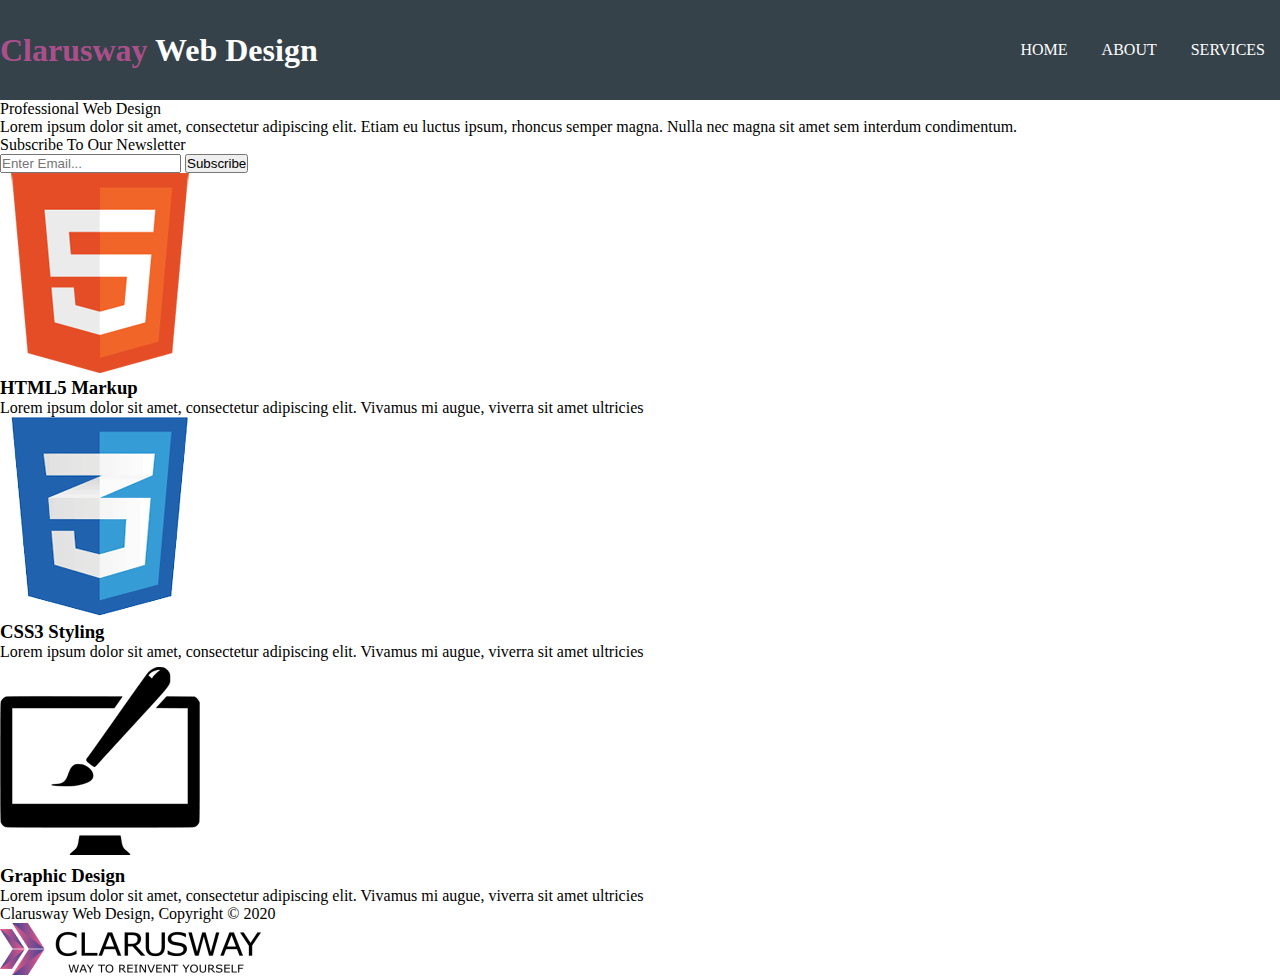
==== index.html @ ac4a5d98 "v1" ====
<!DOCTYPE html>
<html lang="en">

<head>
    <meta charset="UTF-8">
    <meta name="viewport" content="width=device-width, initial-scale=1.0">
    <title>Clarusway Web Design</title>
    <link rel="stylesheet" href="./style.css">
</head>

<body>
    <main>
        <nav class="navbar">
            <div class="left-navbar">
                <h1><span>Clarusway </span>Web Design</h1>
            </div>
            <div class="right-navbar">
                <ul class="nav-link">
                    <li><a id="home" href="index.html">Home</a> </li>
                    <li><a id="about" href="about.html">About</a> </li>
                    <li><a id="services" href="services.html">Services</a> </li>
                </ul>
            </div>
        </nav>

        <section class="banner">
            <p id="name">Professional Web Design</p>
            <p id="description">Lorem ipsum dolor sit amet, consectetur adipiscing elit. Etiam eu luctus ipsum, rhoncus semper magna. Nulla nec magna 
sit amet sem interdum condimentum.</p>
        </section>

        <section class="subscribe">
            <div id="newsletter">
                <p>Subscribe To Our Newsletter</p>
            </div>
            <div>
                <form action="#">
                    <input type="email" name="email" id="email" placeholder="Enter Email...">
                    <button type="submit" id="submit">Subscribe</button>
                </form>
            </div>
        </section>

        <section class="logo">
            <div class="box">
                <img src="./images/logo_html.png" alt="html_logo">
                <h3>HTML5 Markup</h3>
                <p>Lorem ipsum dolor sit amet, consectetur adipiscing elit. Vivamus mi augue, viverra sit amet ultricies
                </p>
            </div>
            <div class="box">
                <img src="./images/logo_css.png" alt="css_logo">
                <h3>CSS3 Styling</h3>
                <p>Lorem ipsum dolor sit amet, consectetur adipiscing elit. Vivamus mi augue, viverra sit amet ultricies
                </p>
            </div>
            <div class="box">
                <img src="./images/logo_brush.png" alt="graphic_logo">
                <h3>Graphic Design</h3>
                <p>Lorem ipsum dolor sit amet, consectetur adipiscing elit. Vivamus mi augue, viverra sit amet ultricies
                </p>
            </div>
        </section>

        <footer>
            <p>Clarusway Web Design, Copyright © 2020</p>
            <img src="./images/clarusway_logo.png" alt="clarusway_logo">
        </footer>
    </main>
</body>

</html>
---- style.css ----
* {
    margin: 0;
    padding: 0;
    box-sizing: border-box;
}

.navbar {
    height: 100px;
    background-color: #35424A;
    display: flex;
    justify-content: space-between;
    align-items: center;
    text-decoration: none; 
    color: white;   
}

.navbar h1 span {
    color:#a9508b;

}


.right-navbar ul {

margin-right: 15px;

}
.right-navbar li {
    list-style-type: none;
    display: inline-block;
    margin-left: 30px;



}
.right-navbar a {
    color: #fff;
    text-decoration: none;
    text-transform: uppercase;
    font-size: 1rem;

}
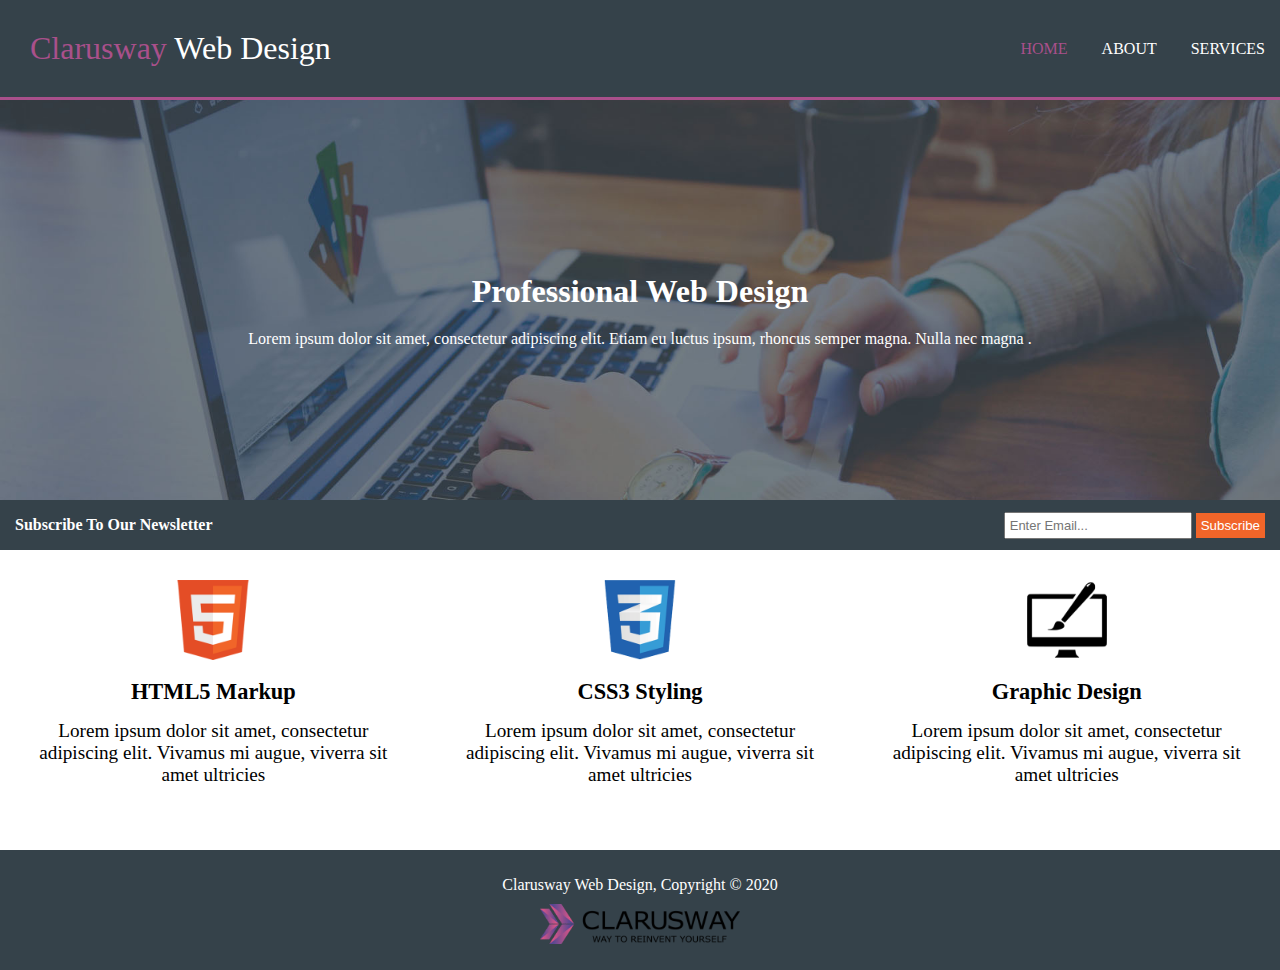
==== commit 5022e516: "v4" ====
--- a/index.html
+++ b/index.html
@@ -25,8 +25,7 @@
 
         <section class="banner">
             <p id="name">Professional Web Design</p>
-            <p id="description">Lorem ipsum dolor sit amet, consectetur adipiscing elit. Etiam eu luctus ipsum, rhoncus semper magna. Nulla nec magna 
-sit amet sem interdum condimentum.</p>
+            <p id="description">Lorem ipsum dolor sit amet, consectetur adipiscing elit. Etiam eu luctus ipsum, rhoncus semper magna. Nulla nec magna .</p>
         </section>
 
         <section class="subscribe">
--- a/style.css
+++ b/style.css
@@ -11,11 +11,13 @@
     justify-content: space-between;
     align-items: center;
     text-decoration: none; 
-    color: white;   
+    color: white;  
+    border-bottom: 3px solid #a9508b; 
 }
 
 .navbar h1 span {
     color:#a9508b;
+    
 
 }
 
@@ -33,6 +35,12 @@
 
 
 }
+
+.left-navbar h1 {
+    font-size: 2rem;
+    font-weight: normal;
+    margin-left: 30px;
+}
 .right-navbar a {
     color: #fff;
     text-decoration: none;
@@ -41,3 +49,96 @@
 
 }
 
+#home{
+    color:#a9508b
+}
+
+.banner {
+    background-image: url(./images/showcase.jpg);
+    height:400px;
+    background-position: center center;
+    background-size:cover;
+    color: white;
+    display: flex;
+    align-items: center;
+    justify-content: center;
+    flex-direction: column;
+    padding: 30px;
+    text-align: center;
+}
+
+#name{
+    font-size: 2rem;
+    font-weight: 700;
+    margin: 20px;
+}
+
+.subscribe {
+    display: flex;
+    justify-content: space-between;
+    height: 50px;
+    background-color: #35424A;
+    align-items: center;
+    padding: 0 15px;
+}
+
+#newsletter {
+    color: white;
+    font-weight: 700;
+    
+}
+
+#email {
+    padding: 4px;
+    font-size: 13px;
+}
+
+#submit{
+    background-color: #f16529;
+    color:white;
+    padding: 5px ;
+    border: none;   
+}
+
+.logo {
+    display: flex;
+    height: 300px;
+    text-align: center;
+
+}
+
+.box {
+    padding: 30px;
+    text-align: center;
+}
+
+.box img {
+width:80px;
+
+
+}
+
+.box h3 {
+    font-size: 1.4rem;
+    margin: 15px ;
+}
+
+
+.box p {
+    font-size: 1.2rem;
+}
+
+footer {
+    height: 120px;
+    background-color: #35424a;
+    color: white;
+    display: flex;
+    justify-content: center;
+    align-items: center;
+    flex-direction: column;
+}
+
+footer img {
+    width: 200px;
+    margin-top: 10px;
+}